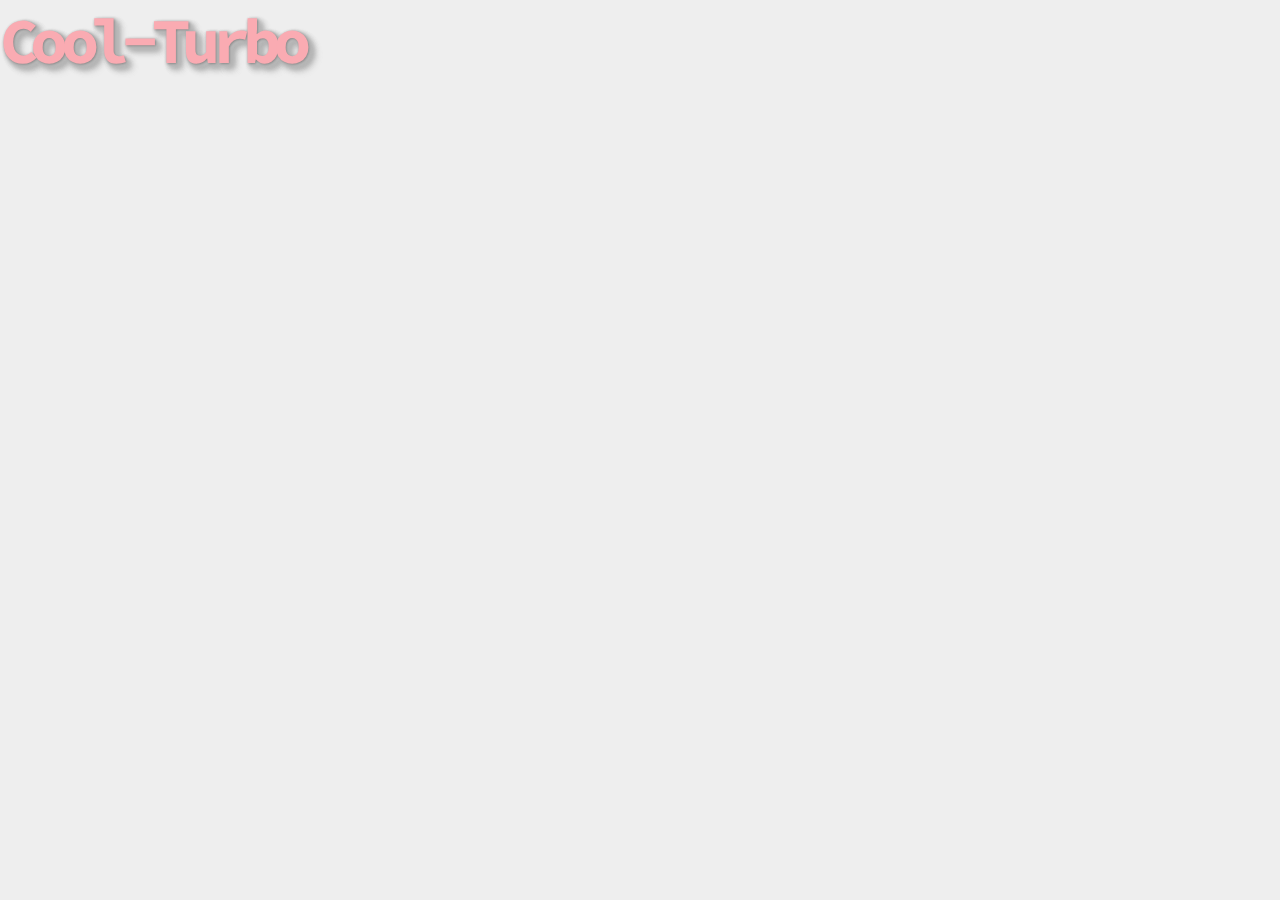
==== index.html @ ed09bfa7 "_pushing_files_in_folders_" ====
<!DOCTYPE html>
<html>
<head>
  <meta charset="UTF-8">
  <title>Cool-Turbo - CodePen</title>
  <link rel="stylesheet" href="/assets/styles/style.css">
  <link rel="stylesheet" href="/assets/styles/normalize.css" />
  <script type="text/javascript" src="/assets/scripts/prefixfree.min.js"></script>
</head>
<body>
  <div class="logo">Cool-Turbo</div>
</body>
</html>
---- assets/styles/style.css ----
@import url(http://fonts.googleapis.com/css?family=Source+Code+Pro);
  body {
    background: #eee;
    width: 100%;
    max-width: 60em;
  }
  .logo {
    font: bolder 4em 'Source Code Pro', sans-serif;
    letter-spacing: -0.12em;
    color: #faabb2;
    animation: shadow 2s linear infinite;
    text-shadow: 1px 1px 3px grey, 2px 2px 4px lightgrey, 3px 3px 5px #aaa, 4px 4px 6px #aaa, 5px 5px 6px #bbb, 6px 6px 7px #ccc, 7px 7px 8px #ddd, 8px 8px 9px #eee;
  }
  @keyframes shadow {
    to {
      text-shadow: 8px 8px 9px #eee, 7px 7px 8px #ddd, 6px 6px 7px #ccc, 5px 5px 6px #bbb, 4px 4px 6px #aaa, 3px 3px 5px #aaa, 2px 2px 4px lightgrey, 1px 1px 3px grey;
      color: grey;
    }
  }
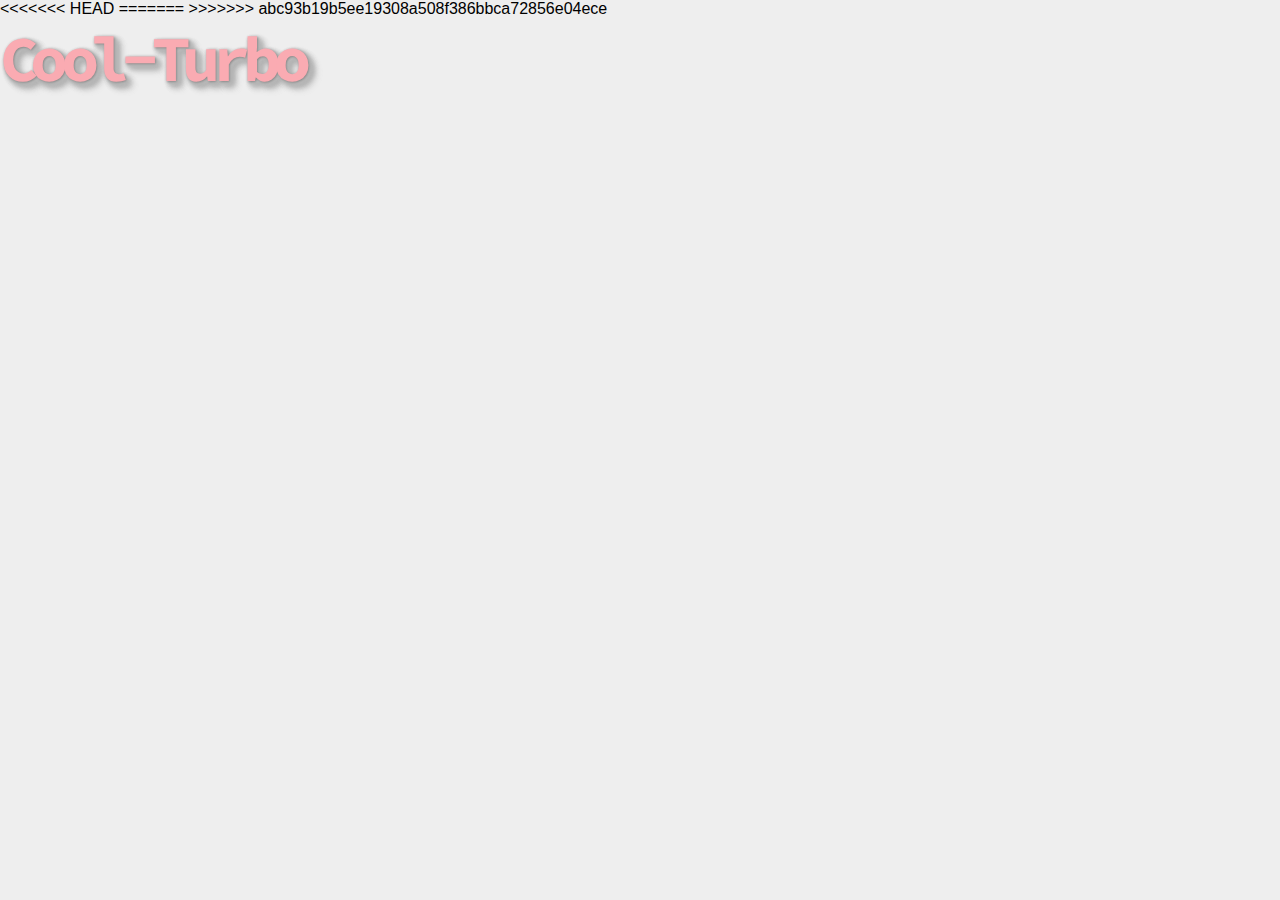
==== commit fd3340e9: "Merge branch 'gh-pages' of https://github.com/krman009/Cool-Turbo into gh-pages" ====
--- a/index.html
+++ b/index.html
@@ -2,12 +2,39 @@
 <html>
 <head>
   <meta charset="UTF-8">
+<<<<<<< HEAD
   <title>Cool-Turbo - CodePen</title>
   <link rel="stylesheet" href="/assets/styles/style.css">
   <link rel="stylesheet" href="/assets/styles/normalize.css" />
   <script type="text/javascript" src="/assets/scripts/prefixfree.min.js"></script>
+=======
+  <title>Cool-Turbo</title>
+  <link rel="stylesheet" href="http://s.codepen.io/assets/reset/normalize.css" />
+  <script type="text/javascript" src="http://s.codepen.io/assets/libs/prefixfree.min.js"></script>
+  <style type="text/css">
+  @import url(http://fonts.googleapis.com/css?family=Source+Code+Pro);
+  body {
+    background: #eee;
+    width: 100%;
+    max-width: 60em;
+  }
+  .logo {
+    font: bolder 4em 'Source Code Pro', sans-serif;
+    letter-spacing: -0.12em;
+    color: #faabb2;
+    animation: shadow 2s linear infinite;
+    text-shadow: 1px 1px 3px grey, 2px 2px 4px lightgrey, 3px 3px 5px #aaa, 4px 4px 6px #aaa, 5px 5px 6px #bbb, 6px 6px 7px #ccc, 7px 7px 8px #ddd, 8px 8px 9px #eee;
+  }
+  @keyframes shadow {
+    to {
+      text-shadow: 8px 8px 9px #eee, 7px 7px 8px #ddd, 6px 6px 7px #ccc, 5px 5px 6px #bbb, 4px 4px 6px #aaa, 3px 3px 5px #aaa, 2px 2px 4px lightgrey, 1px 1px 3px grey;
+      color: grey;
+    }
+  }
+  </style>
+>>>>>>> abc93b19b5ee19308a508f386bbca72856e04ece
 </head>
 <body>
   <div class="logo">Cool-Turbo</div>
 </body>
-</html>+</html>
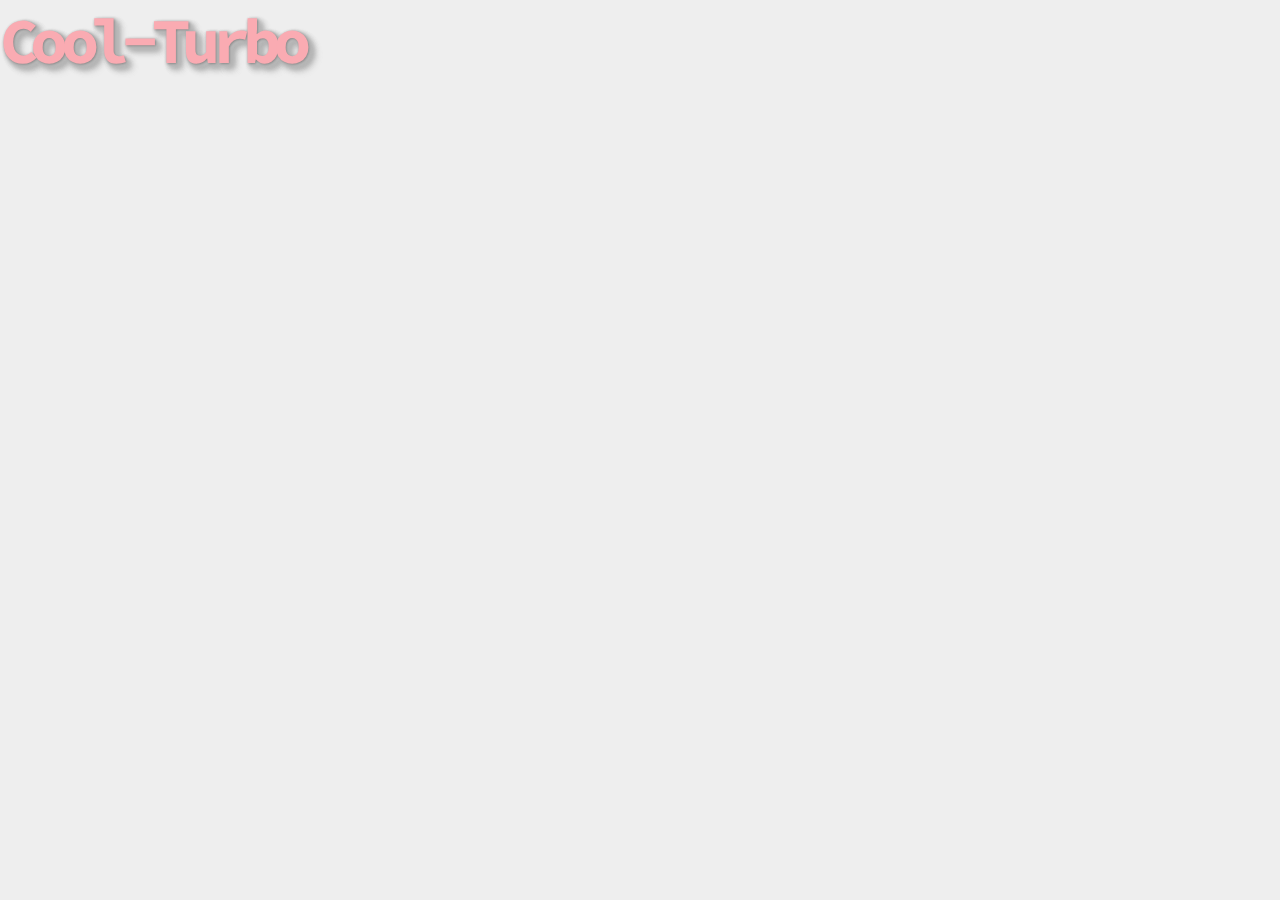
==== commit 966c0b1d: "Update index.html" ====
--- a/index.html
+++ b/index.html
@@ -2,37 +2,11 @@
 <html>
 <head>
   <meta charset="UTF-8">
-<<<<<<< HEAD
-  <title>Cool-Turbo - CodePen</title>
-  <link rel="stylesheet" href="/assets/styles/style.css">
+  <head>
+  <title>Cool-Turbo</title>
+  <link rel="stylesheet" href="/assets/styles/style.css" />
   <link rel="stylesheet" href="/assets/styles/normalize.css" />
   <script type="text/javascript" src="/assets/scripts/prefixfree.min.js"></script>
-=======
-  <title>Cool-Turbo</title>
-  <link rel="stylesheet" href="http://s.codepen.io/assets/reset/normalize.css" />
-  <script type="text/javascript" src="http://s.codepen.io/assets/libs/prefixfree.min.js"></script>
-  <style type="text/css">
-  @import url(http://fonts.googleapis.com/css?family=Source+Code+Pro);
-  body {
-    background: #eee;
-    width: 100%;
-    max-width: 60em;
-  }
-  .logo {
-    font: bolder 4em 'Source Code Pro', sans-serif;
-    letter-spacing: -0.12em;
-    color: #faabb2;
-    animation: shadow 2s linear infinite;
-    text-shadow: 1px 1px 3px grey, 2px 2px 4px lightgrey, 3px 3px 5px #aaa, 4px 4px 6px #aaa, 5px 5px 6px #bbb, 6px 6px 7px #ccc, 7px 7px 8px #ddd, 8px 8px 9px #eee;
-  }
-  @keyframes shadow {
-    to {
-      text-shadow: 8px 8px 9px #eee, 7px 7px 8px #ddd, 6px 6px 7px #ccc, 5px 5px 6px #bbb, 4px 4px 6px #aaa, 3px 3px 5px #aaa, 2px 2px 4px lightgrey, 1px 1px 3px grey;
-      color: grey;
-    }
-  }
-  </style>
->>>>>>> abc93b19b5ee19308a508f386bbca72856e04ece
 </head>
 <body>
   <div class="logo">Cool-Turbo</div>
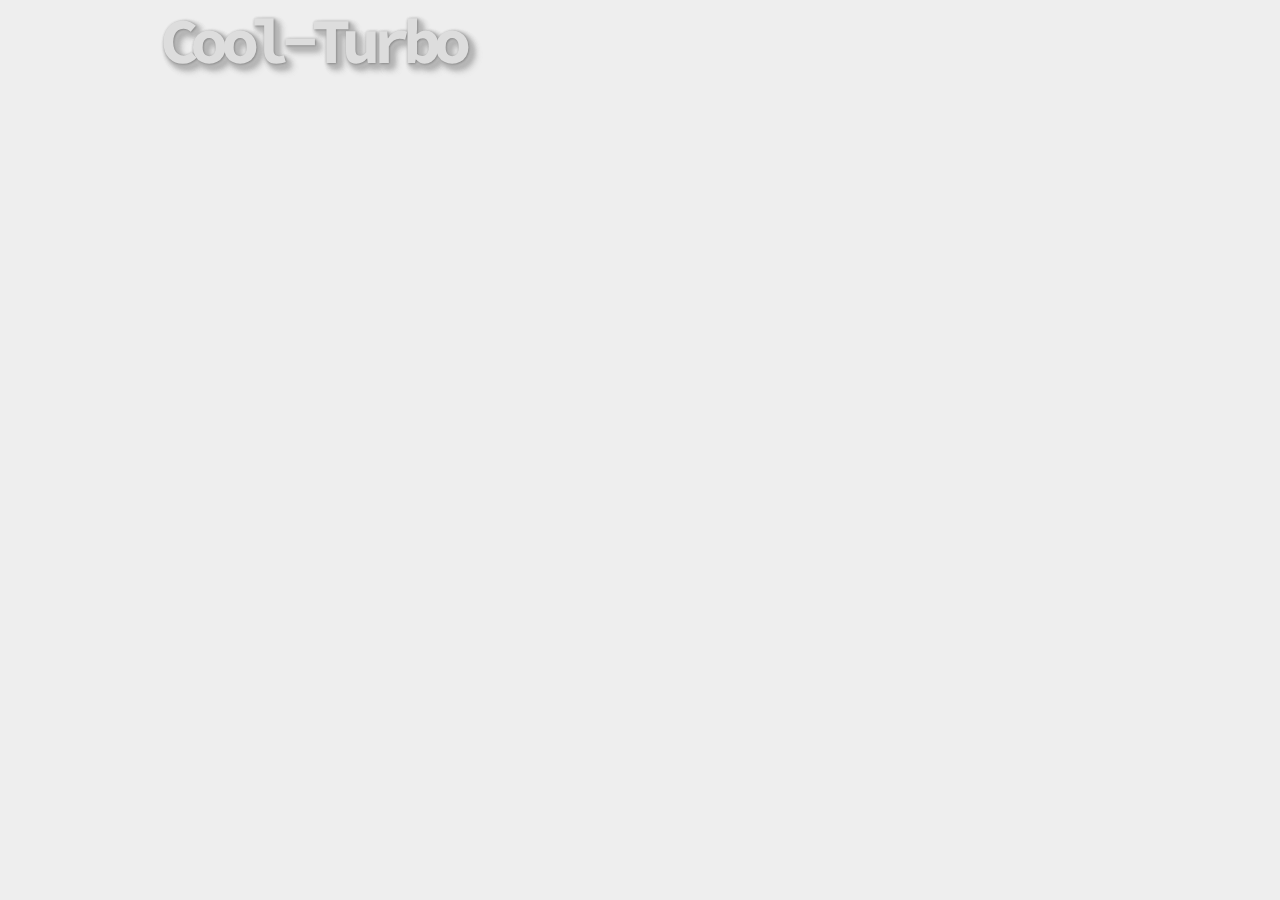
==== commit f618546b: "Fixing_16:37_16_December_2013" ====
--- a/index.html
+++ b/index.html
@@ -4,11 +4,10 @@
   <meta charset="UTF-8">
   <head>
   <title>Cool-Turbo</title>
-  <link rel="stylesheet" href="/assets/styles/style.css" />
-  <link rel="stylesheet" href="/assets/styles/normalize.css" />
-  <script type="text/javascript" src="/assets/scripts/prefixfree.min.js"></script>
+  <link rel="stylesheet" href="assets/styles/style.css" />
+  <link rel="stylesheet" href="assets/styles/normalize.css" />
 </head>
 <body>
   <div class="logo">Cool-Turbo</div>
 </body>
-</html>
+</html>--- a/assets/styles/style.css
+++ b/assets/styles/style.css
@@ -1,19 +1,55 @@
 @import url(http://fonts.googleapis.com/css?family=Source+Code+Pro);
-  body {
-    background: #eee;
-    width: 100%;
-    max-width: 60em;
+
+body {
+  background: #eee;
+  width: 100%;
+  max-width: 60em;
+  margin: 0 auto !important;
+}
+
+.logo {
+  font: bolder 4em 'Source Code Pro', sans-serif;
+  letter-spacing: -0.12em;
+  color: #ddd;
+  -webkit-animation: shadow 2s linear infinite;
+     -moz-animation: shadow 2s linear infinite;
+      -ms-animation: shadow 2s linear infinite;
+       -o-animation: shadow 2s linear infinite;
+          animation: shadow 2s linear infinite;
+  text-shadow: 1px 1px 3px grey, 2px 2px 4px lightgrey, 3px 3px 5px #aaa, 4px 4px 6px #aaa, 5px 5px 6px #bbb, 6px 6px 7px #ccc, 7px 7px 8px #ddd, 8px 8px 9px #eee;
+}
+
+@-webkit-keyframes shadow {
+  to {
+    text-shadow: 8px 8px 9px #eee, 7px 7px 8px #ddd, 6px 6px 7px #ccc, 5px 5px 6px #bbb, 4px 4px 6px #aaa, 3px 3px 5px #aaa, 2px 2px 4px lightgrey, 1px 1px 3px grey;
+    color: grey;
   }
-  .logo {
-    font: bolder 4em 'Source Code Pro', sans-serif;
-    letter-spacing: -0.12em;
-    color: #faabb2;
-    animation: shadow 2s linear infinite;
-    text-shadow: 1px 1px 3px grey, 2px 2px 4px lightgrey, 3px 3px 5px #aaa, 4px 4px 6px #aaa, 5px 5px 6px #bbb, 6px 6px 7px #ccc, 7px 7px 8px #ddd, 8px 8px 9px #eee;
+}
+
+@-moz-keyframes shadow {
+  to {
+    text-shadow: 8px 8px 9px #eee, 7px 7px 8px #ddd, 6px 6px 7px #ccc, 5px 5px 6px #bbb, 4px 4px 6px #aaa, 3px 3px 5px #aaa, 2px 2px 4px lightgrey, 1px 1px 3px grey;
+    color: grey;
   }
-  @keyframes shadow {
-    to {
-      text-shadow: 8px 8px 9px #eee, 7px 7px 8px #ddd, 6px 6px 7px #ccc, 5px 5px 6px #bbb, 4px 4px 6px #aaa, 3px 3px 5px #aaa, 2px 2px 4px lightgrey, 1px 1px 3px grey;
-      color: grey;
-    }
-  }+}
+
+@-ms-keyframes shadow {
+  to {
+    text-shadow: 8px 8px 9px #eee, 7px 7px 8px #ddd, 6px 6px 7px #ccc, 5px 5px 6px #bbb, 4px 4px 6px #aaa, 3px 3px 5px #aaa, 2px 2px 4px lightgrey, 1px 1px 3px grey;
+    color: grey;
+  }
+}
+
+@-o-keyframes shadow {
+  to {
+    text-shadow: 8px 8px 9px #eee, 7px 7px 8px #ddd, 6px 6px 7px #ccc, 5px 5px 6px #bbb, 4px 4px 6px #aaa, 3px 3px 5px #aaa, 2px 2px 4px lightgrey, 1px 1px 3px grey;
+    color: grey;
+  }
+}
+
+@keyframes shadow {
+  to {
+    text-shadow: 8px 8px 9px #eee, 7px 7px 8px #ddd, 6px 6px 7px #ccc, 5px 5px 6px #bbb, 4px 4px 6px #aaa, 3px 3px 5px #aaa, 2px 2px 4px lightgrey, 1px 1px 3px grey;
+    color: grey;
+  }
+}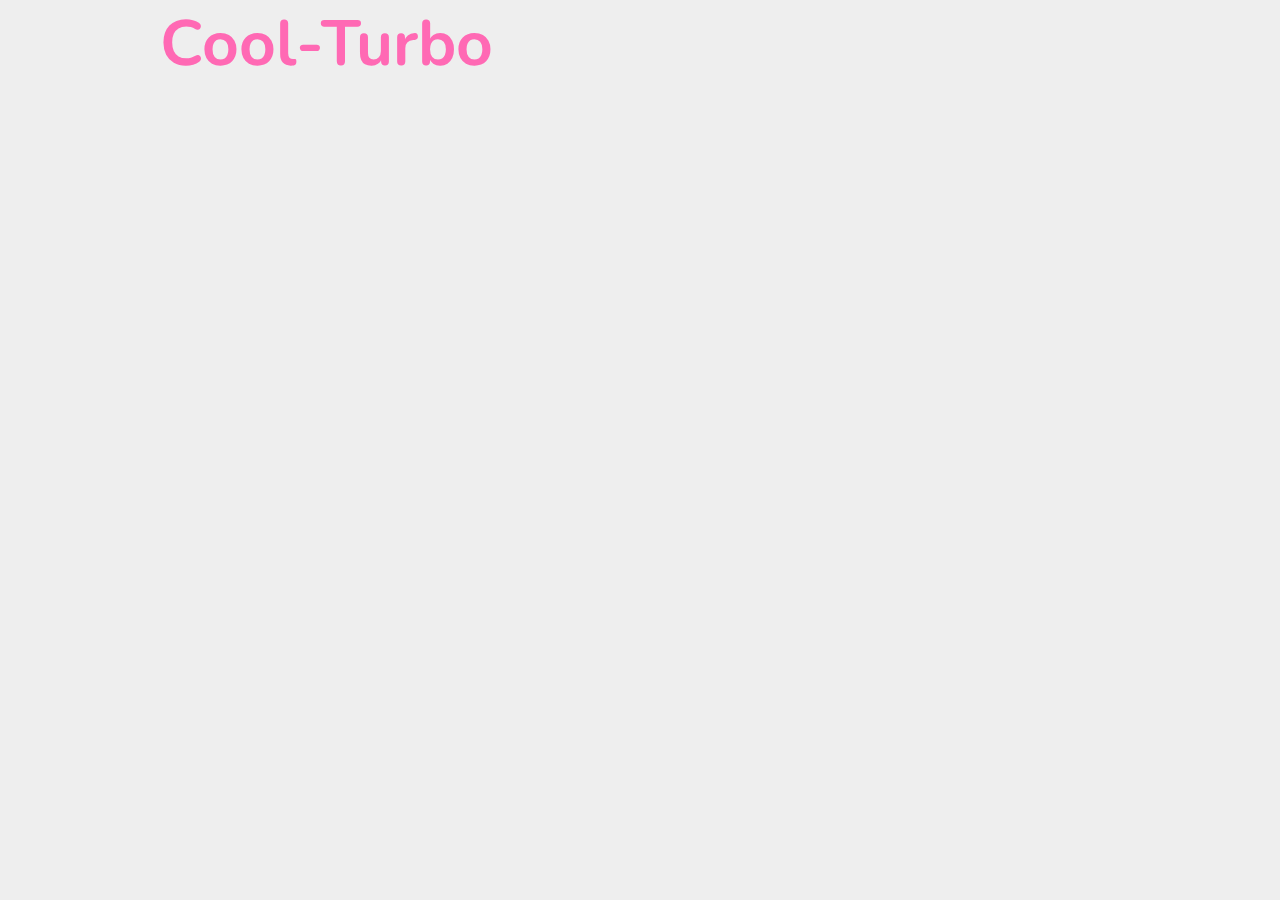
==== commit e30bea90: "Update index.html" ====
--- a/index.html
+++ b/index.html
@@ -2,12 +2,14 @@
 <html>
 <head>
   <meta charset="UTF-8">
+  <meta content='Kaushalya Mandaliya' name='author'/>
   <head>
   <title>Cool-Turbo</title>
+  <link href="//fonts.googleapis.com/css?family=Nunito" rel="stylesheet" type="text/css" />
   <link rel="stylesheet" href="assets/styles/style.css" />
   <link rel="stylesheet" href="assets/styles/normalize.css" />
 </head>
 <body>
   <div class="logo">Cool-Turbo</div>
 </body>
-</html>+</html>
--- a/assets/styles/style.css
+++ b/assets/styles/style.css
@@ -1,4 +1,4 @@
-@import url(http://fonts.googleapis.com/css?family=Source+Code+Pro);
+@import url(http://fonts.googleapis.com/css?family=Nunito);
 
 body {
   background: #eee;
@@ -8,48 +8,27 @@
 }
 
 .logo {
-  font: bolder 4em 'Source Code Pro', sans-serif;
-  letter-spacing: -0.12em;
-  color: #ddd;
-  -webkit-animation: shadow 2s linear infinite;
-     -moz-animation: shadow 2s linear infinite;
-      -ms-animation: shadow 2s linear infinite;
-       -o-animation: shadow 2s linear infinite;
-          animation: shadow 2s linear infinite;
-  text-shadow: 1px 1px 3px grey, 2px 2px 4px lightgrey, 3px 3px 5px #aaa, 4px 4px 6px #aaa, 5px 5px 6px #bbb, 6px 6px 7px #ccc, 7px 7px 8px #ddd, 8px 8px 9px #eee;
+  font: bolder 4em 'Nunito', sans-serif;
+  color: hotpink;
+  -webkit-animation: shadow 1.5s ease-in-out infinite;
+     -moz-animation: shadow 1.5s ease-in-out infinite;
+          animation: shadow 1.5s ease-in-out infinite;
 }
 
 @-webkit-keyframes shadow {
   to {
-    text-shadow: 8px 8px 9px #eee, 7px 7px 8px #ddd, 6px 6px 7px #ccc, 5px 5px 6px #bbb, 4px 4px 6px #aaa, 3px 3px 5px #aaa, 2px 2px 4px lightgrey, 1px 1px 3px grey;
-    color: grey;
+    text-shadow: 0.03em 0.03em white, 0.06em 0.06em rgba(255, 105, 180, 0.5);
   }
 }
 
 @-moz-keyframes shadow {
   to {
-    text-shadow: 8px 8px 9px #eee, 7px 7px 8px #ddd, 6px 6px 7px #ccc, 5px 5px 6px #bbb, 4px 4px 6px #aaa, 3px 3px 5px #aaa, 2px 2px 4px lightgrey, 1px 1px 3px grey;
-    color: grey;
-  }
-}
-
-@-ms-keyframes shadow {
-  to {
-    text-shadow: 8px 8px 9px #eee, 7px 7px 8px #ddd, 6px 6px 7px #ccc, 5px 5px 6px #bbb, 4px 4px 6px #aaa, 3px 3px 5px #aaa, 2px 2px 4px lightgrey, 1px 1px 3px grey;
-    color: grey;
-  }
-}
-
-@-o-keyframes shadow {
-  to {
-    text-shadow: 8px 8px 9px #eee, 7px 7px 8px #ddd, 6px 6px 7px #ccc, 5px 5px 6px #bbb, 4px 4px 6px #aaa, 3px 3px 5px #aaa, 2px 2px 4px lightgrey, 1px 1px 3px grey;
-    color: grey;
+    text-shadow: 0.03em 0.03em white, 0.06em 0.06em rgba(255, 105, 180, 0.5);
   }
 }
 
 @keyframes shadow {
   to {
-    text-shadow: 8px 8px 9px #eee, 7px 7px 8px #ddd, 6px 6px 7px #ccc, 5px 5px 6px #bbb, 4px 4px 6px #aaa, 3px 3px 5px #aaa, 2px 2px 4px lightgrey, 1px 1px 3px grey;
-    color: grey;
+    text-shadow: 0.03em 0.03em white, 0.06em 0.06em rgba(255, 105, 180, 0.5);
   }
-}+}
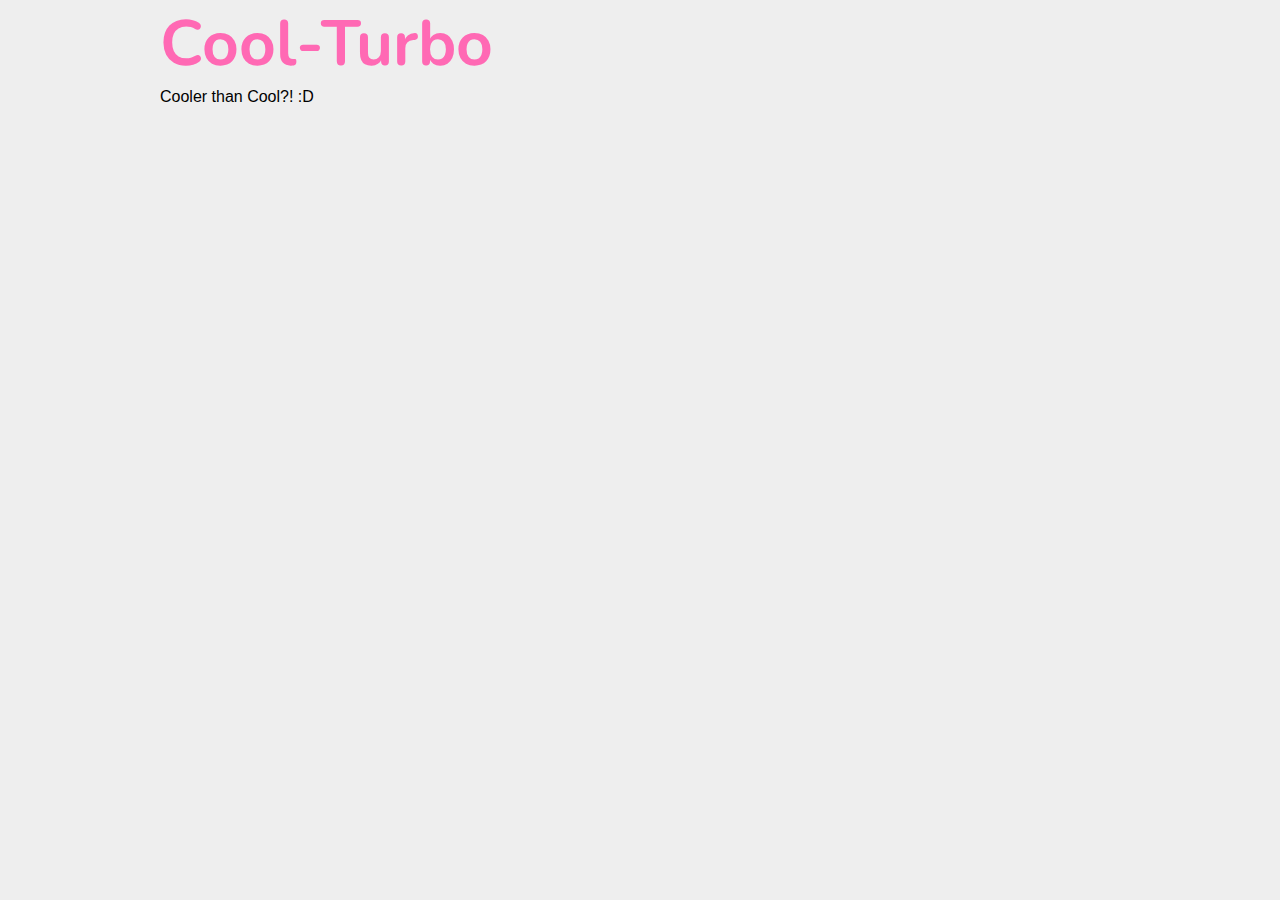
==== commit 876e3ff9: "Update index.html" ====
--- a/index.html
+++ b/index.html
@@ -10,6 +10,6 @@
   <link rel="stylesheet" href="assets/styles/normalize.css" />
 </head>
 <body>
-  <div class="logo">Cool-Turbo</div>
+  <div class="logo">Cool-Turbo</div> <span class="highlight">Cooler than Cool?! :D</span>
 </body>
 </html>
--- a/assets/styles/style.css
+++ b/assets/styles/style.css
@@ -1,10 +1,8 @@
-@import url(http://fonts.googleapis.com/css?family=Nunito);
-
 body {
   background: #eee;
   width: 100%;
   max-width: 60em;
-  margin: 0 auto !important;
+  margin: 0 auto !important; /* !important because using normalize.css */
 }
 
 .logo {
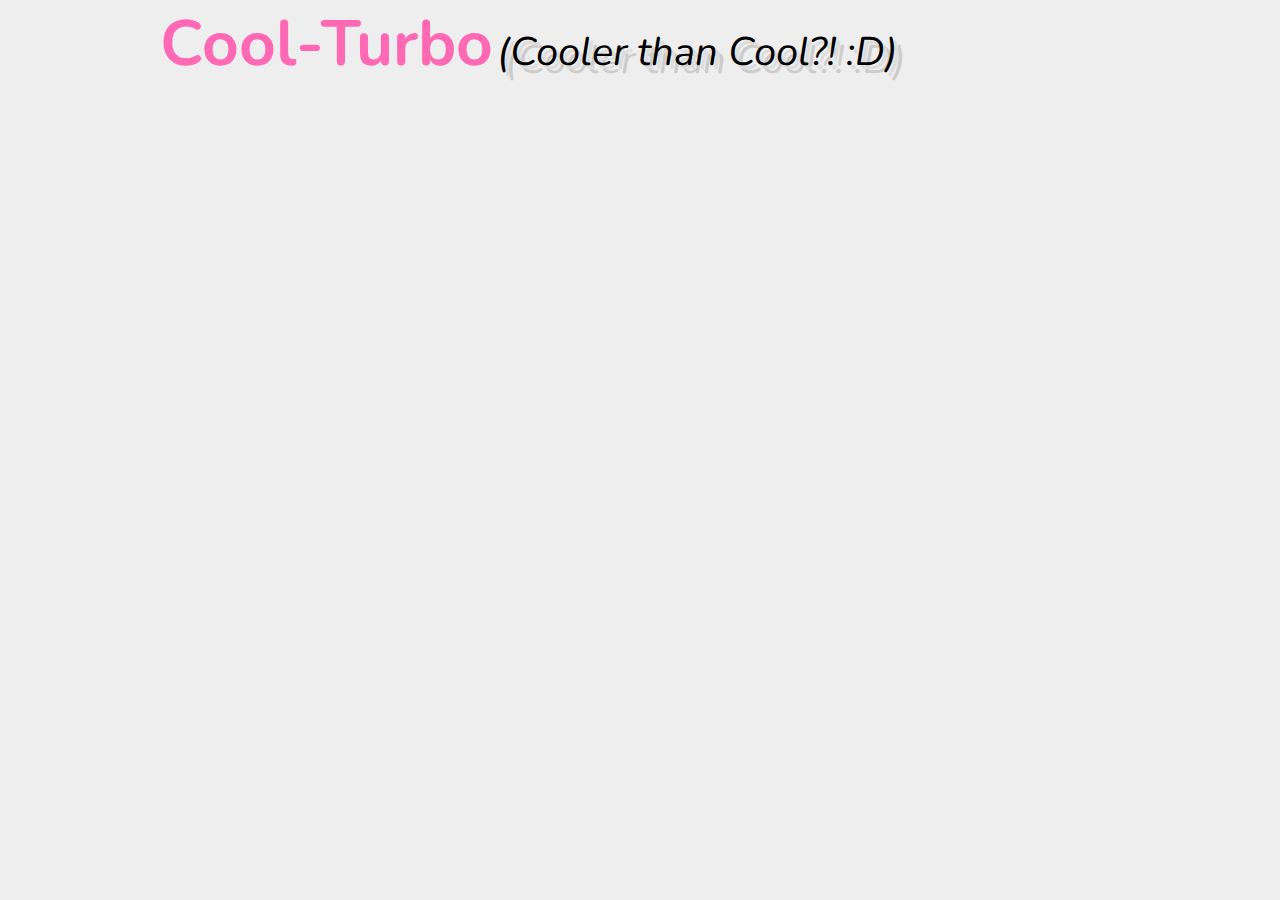
==== commit cd8a4158: "Update index.html" ====
--- a/index.html
+++ b/index.html
@@ -7,7 +7,7 @@
   <title>Cool-Turbo</title>
   <link href="//fonts.googleapis.com/css?family=Nunito" rel="stylesheet" type="text/css" />
   <link rel="stylesheet" href="assets/styles/style.css" />
-  <link rel="stylesheet" href="assets/styles/normalize.css" />
+  <link rel="stylesheet" href="assets/styles/normalize.min.css" />
 </head>
 <body>
   <div class="logo">Cool-Turbo</div> <span class="highlight">Cooler than Cool?! :D</span>
--- a/assets/styles/style.css
+++ b/assets/styles/style.css
@@ -6,6 +6,7 @@
 }
 
 .logo {
+  display: inline-block;
   font: bolder 4em 'Nunito', sans-serif;
   color: hotpink;
   -webkit-animation: shadow 1.5s ease-in-out infinite;
@@ -30,3 +31,18 @@
     text-shadow: 0.03em 0.03em white, 0.06em 0.06em rgba(255, 105, 180, 0.5);
   }
 }
+
+.highlight {
+  font-family: 'Nunito', sans-serif;
+  font-style: italic;
+  text-shadow: 0.1em 0.1em #ddd, 0.2em 0.2em #ccc;
+  font-size: 2.5em;
+}
+
+.highlight:before {
+  content: "(";
+}
+
+.highlight:after {
+  content: ")";
+}
